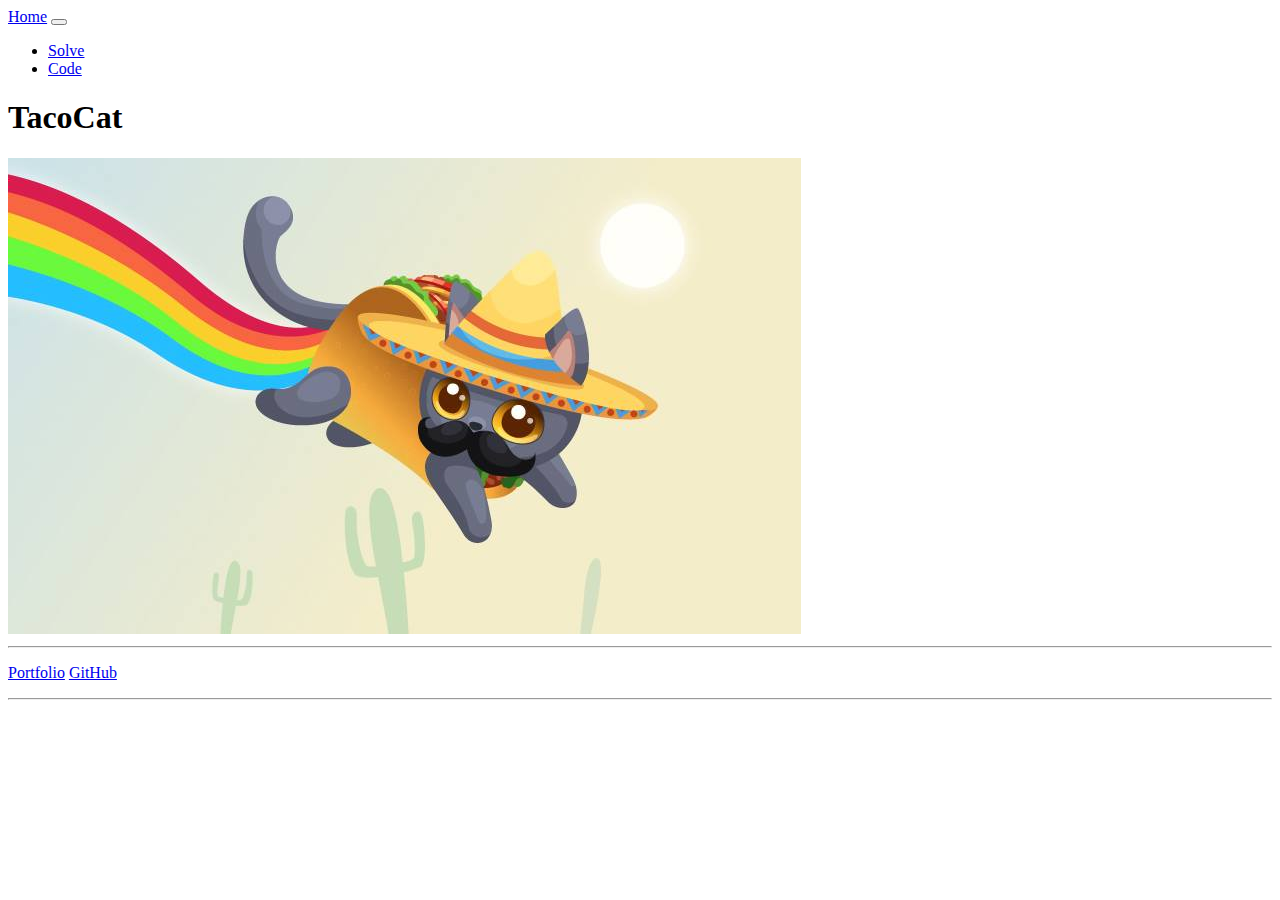
==== index.html @ 8b44cc51 "Add github url" ====
<!DOCTYPE html>
<html lang="en">
  <head>
    <meta charset="UTF-8" />
    <meta name="viewport" content="width=device-width, initial-scale=1.0" />
    <!-- Boostrap -->
    <link
      rel="stylesheet"
      href="https://cdn.jsdelivr.net/npm/bootstrap@4.5.3/dist/css/bootstrap.min.css"
      integrity="sha384-TX8t27EcRE3e/ihU7zmQxVncDAy5uIKz4rEkgIXeMed4M0jlfIDPvg6uqKI2xXr2"
      crossorigin="anonymous"
    />
    <link rel="stylesheet" href="css/site.css" />
    <title>TacoCat</title>
  </head>
  <body>
    <div class="container">
      <nav class="navbar navbar-expand-lg navbar-light bg-light">
        <a class="navbar-brand" href="index.html">Home</a>
        <button
          class="navbar-toggler"
          type="button"
          data-toggle="collapse"
          data-target="#navbarSupportedContent"
          aria-controls="navbarSupportedContent"
          aria-expanded="false"
          aria-label="Toggle navigation"
        >
          <span class="navbar-toggler-icon"></span>
        </button>

        <div class="collapse navbar-collapse" id="navbarSupportedContent">
          <ul class="navbar-nav mr-auto">
            <li class="nav-item">
              <a class="nav-link" href="solve.html">Solve</a>
            </li>
            <li class="nav-item">
              <a class="nav-link" href="code.html">Code</a>
            </li>
          </ul>
        </div>
      </nav>
      <!-- Jumbotron section -->
      <div class="jumbotron jumbotron">
        <div class="container text-center">
          <h1 class="display-1">TacoCat</h1>
          <img src="img/TacoCat.jpg" alt="Taco cat" />
          <!-- <p class="lead">Jumbo helper text</p> -->
          <hr class="my-5" />
          <!-- <p>More info</p> -->
          <p class="lead">
            <a
              class="btn btn-primary btn-lg"
              href="https://www.aarondevon.com/"
              target="_blank"
              role="button"
              >Portfolio</a
            >
            <a
              class="btn btn-primary btn-lg"
              href="https://github.com/aarondevon/TacoCat"
              role="button"
              >GitHub</a
            >
          </p>
        </div>
      </div>

      <hr />
    </div>
    <!-- Boostrap -->
    <script
      src="https://code.jquery.com/jquery-3.5.1.slim.min.js"
      integrity="sha384-DfXdz2htPH0lsSSs5nCTpuj/zy4C+OGpamoFVy38MVBnE+IbbVYUew+OrCXaRkfj"
      crossorigin="anonymous"
    ></script>
    <script
      src="https://cdn.jsdelivr.net/npm/bootstrap@4.5.3/dist/js/bootstrap.bundle.min.js"
      integrity="sha384-ho+j7jyWK8fNQe+A12Hb8AhRq26LrZ/JpcUGGOn+Y7RsweNrtN/tE3MoK7ZeZDyx"
      crossorigin="anonymous"
    ></script>
    <!-- Site js -->
    <script src="js/site.js"></script>
  </body>
</html>
---- css/site.css ----
.code {
  font-family: monospace;
  font-size: 1.25rem;
}
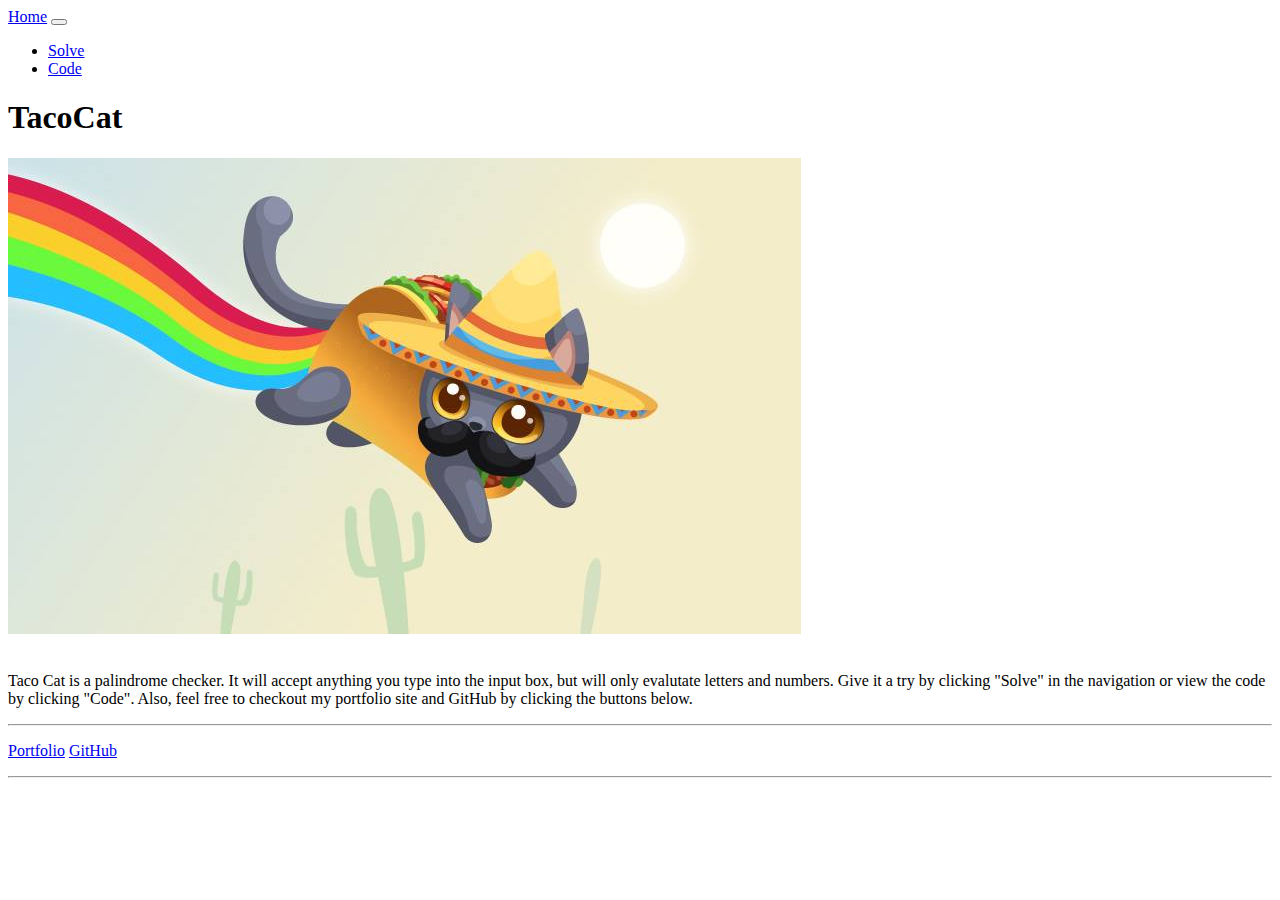
==== commit ceb30d1a: "Add description to homepage" ====
--- a/index.html
+++ b/index.html
@@ -45,7 +45,15 @@
         <div class="container text-center">
           <h1 class="display-1">TacoCat</h1>
           <img src="img/TacoCat.jpg" alt="Taco cat" />
-          <!-- <p class="lead">Jumbo helper text</p> -->
+          <br />
+          <br />
+          <p class="lead">
+            Taco Cat is a palindrome checker. It will accept anything you type
+            into the input box, but will only evalutate letters and numbers.
+            Give it a try by clicking "Solve" in the navigation or view the code
+            by clicking "Code". Also, feel free to checkout my portfolio site
+            and GitHub by clicking the buttons below.
+          </p>
           <hr class="my-5" />
           <!-- <p>More info</p> -->
           <p class="lead">
@@ -59,6 +67,7 @@
             <a
               class="btn btn-primary btn-lg"
               href="https://github.com/aarondevon/TacoCat"
+              target="_blank"
               role="button"
               >GitHub</a
             >
--- a/css/site.css
+++ b/css/site.css
@@ -2,3 +2,7 @@
   font-family: monospace;
   font-size: 1.25rem;
 }
+
+.error {
+  color: red;
+}
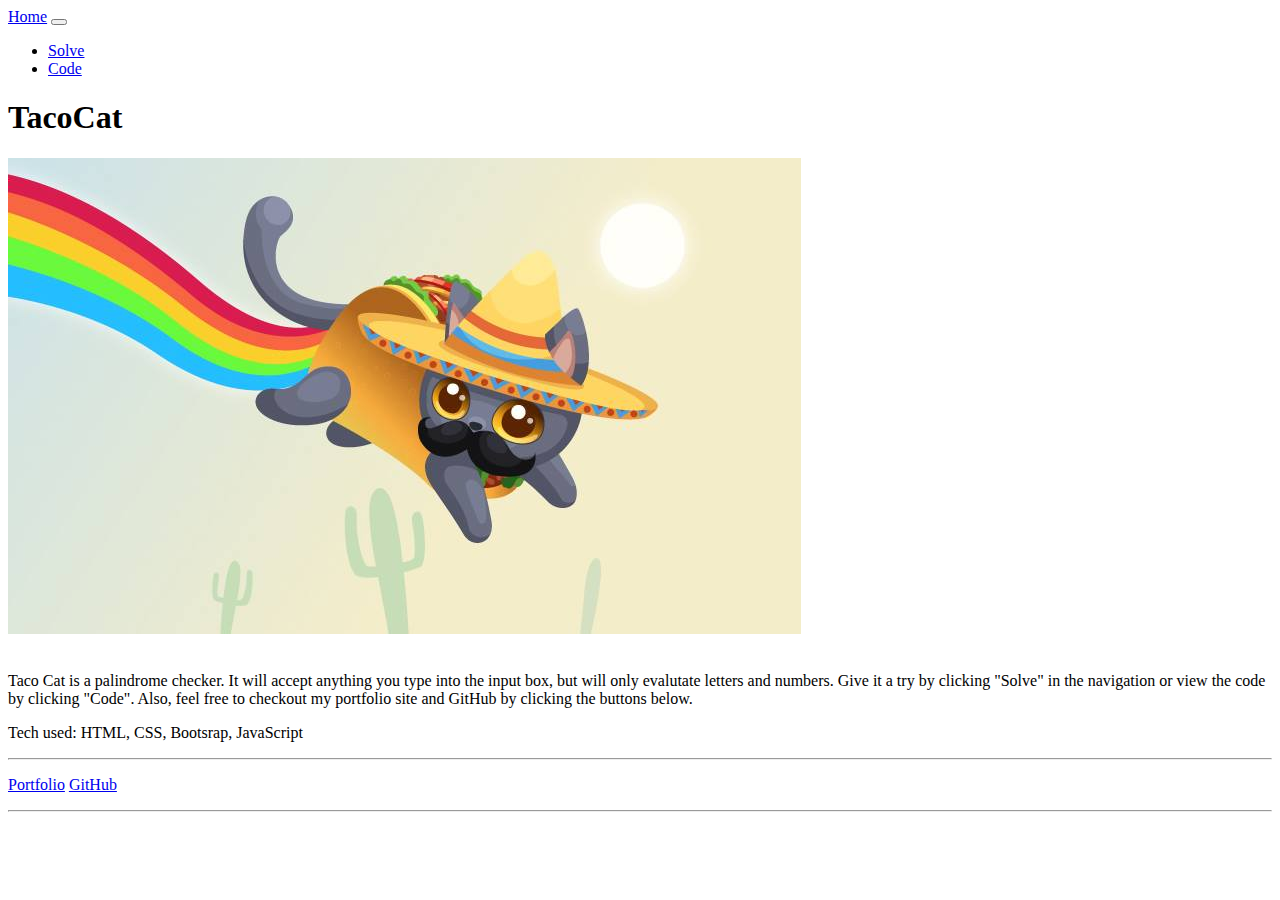
==== commit 400ea757: "Add tech used" ====
--- a/index.html
+++ b/index.html
@@ -54,6 +54,7 @@
             by clicking "Code". Also, feel free to checkout my portfolio site
             and GitHub by clicking the buttons below.
           </p>
+          <p>Tech used: HTML, CSS, Bootsrap, JavaScript</p>
           <hr class="my-5" />
           <!-- <p>More info</p> -->
           <p class="lead">
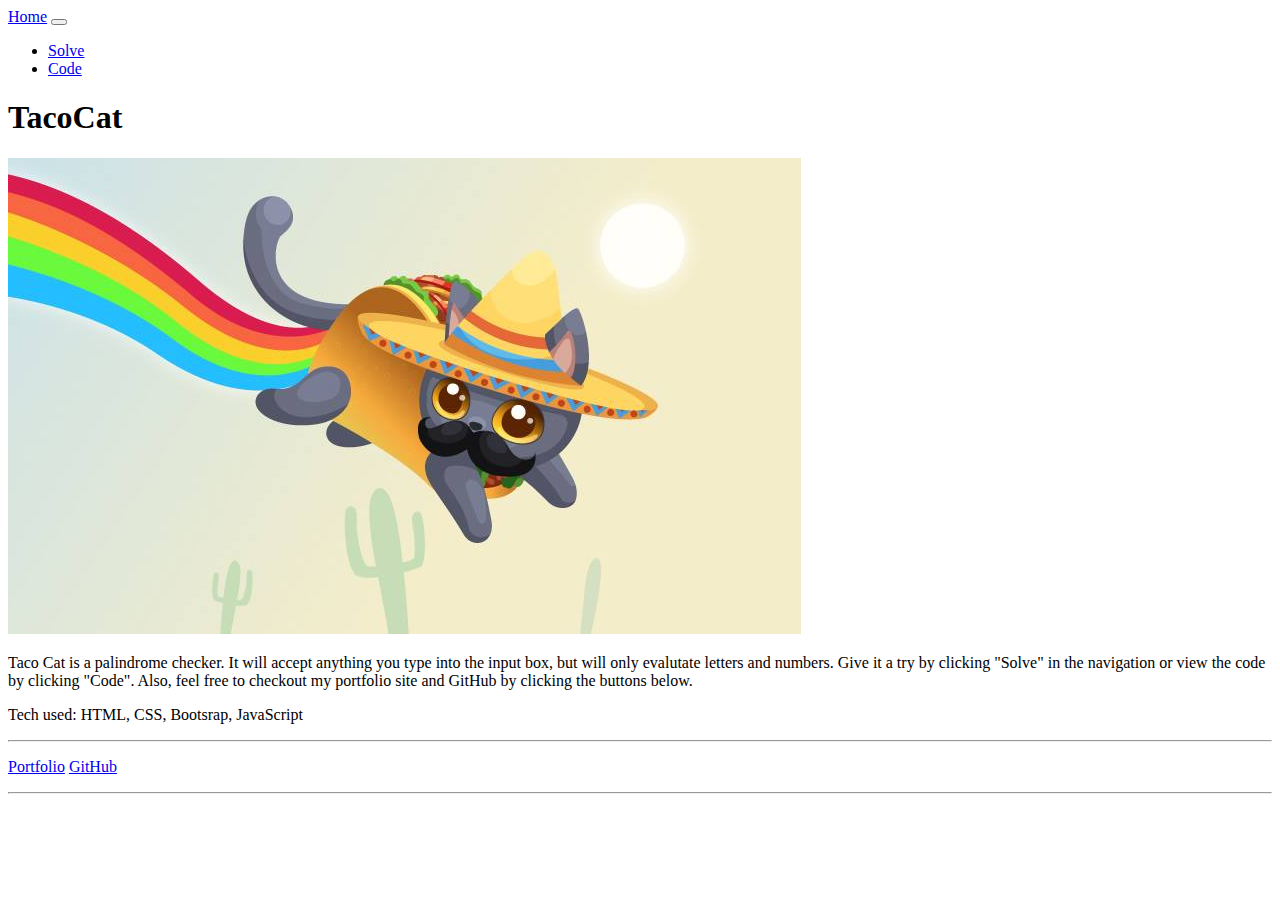
==== commit 762f799e: "add row, change display size" ====
--- a/index.html
+++ b/index.html
@@ -42,22 +42,31 @@
       </nav>
       <!-- Jumbotron section -->
       <div class="jumbotron jumbotron">
-        <div class="container text-center">
-          <h1 class="display-1">TacoCat</h1>
-          <img src="img/TacoCat.jpg" alt="Taco cat" />
-          <br />
-          <br />
-          <p class="lead">
-            Taco Cat is a palindrome checker. It will accept anything you type
-            into the input box, but will only evalutate letters and numbers.
-            Give it a try by clicking "Solve" in the navigation or view the code
-            by clicking "Code". Also, feel free to checkout my portfolio site
-            and GitHub by clicking the buttons below.
-          </p>
-          <p>Tech used: HTML, CSS, Bootsrap, JavaScript</p>
-          <hr class="my-5" />
-          <!-- <p>More info</p> -->
-          <p class="lead">
+        <div class="row">
+          <div class="col text-center p-4"><h1 class="display-2">TacoCat</h1></div>
+        </div>
+        <div class="row">
+          <div class="col-12 col-md-6">
+            <div class="text-center">
+              <img class="img-fluid" src="img/TacoCat.jpg" alt="Taco cat" />
+            </div>
+          </div>
+          <div class="col-12 col-md-6">
+            <p class="lead">
+              Taco Cat is a palindrome checker. It will accept anything you type
+              into the input box, but will only evalutate letters and numbers.
+              Give it a try by clicking "Solve" in the navigation or view the code
+              by clicking "Code". Also, feel free to checkout my portfolio site
+              and GitHub by clicking the buttons below.
+            </p>
+            <p>Tech used: HTML, CSS, Bootsrap, JavaScript</p>
+          </div>
+        </div>
+        <hr class="my-5" />
+        <div class="row">
+          <div class="col">
+                      <!-- <p>More info</p> -->
+          <p class="lead text-center">
             <a
               class="btn btn-primary btn-lg"
               href="https://www.aarondevon.com/"
@@ -73,6 +82,12 @@
               >GitHub</a
             >
           </p>
+          </div>
+        </div>
+
+          
+          
+
         </div>
       </div>
 
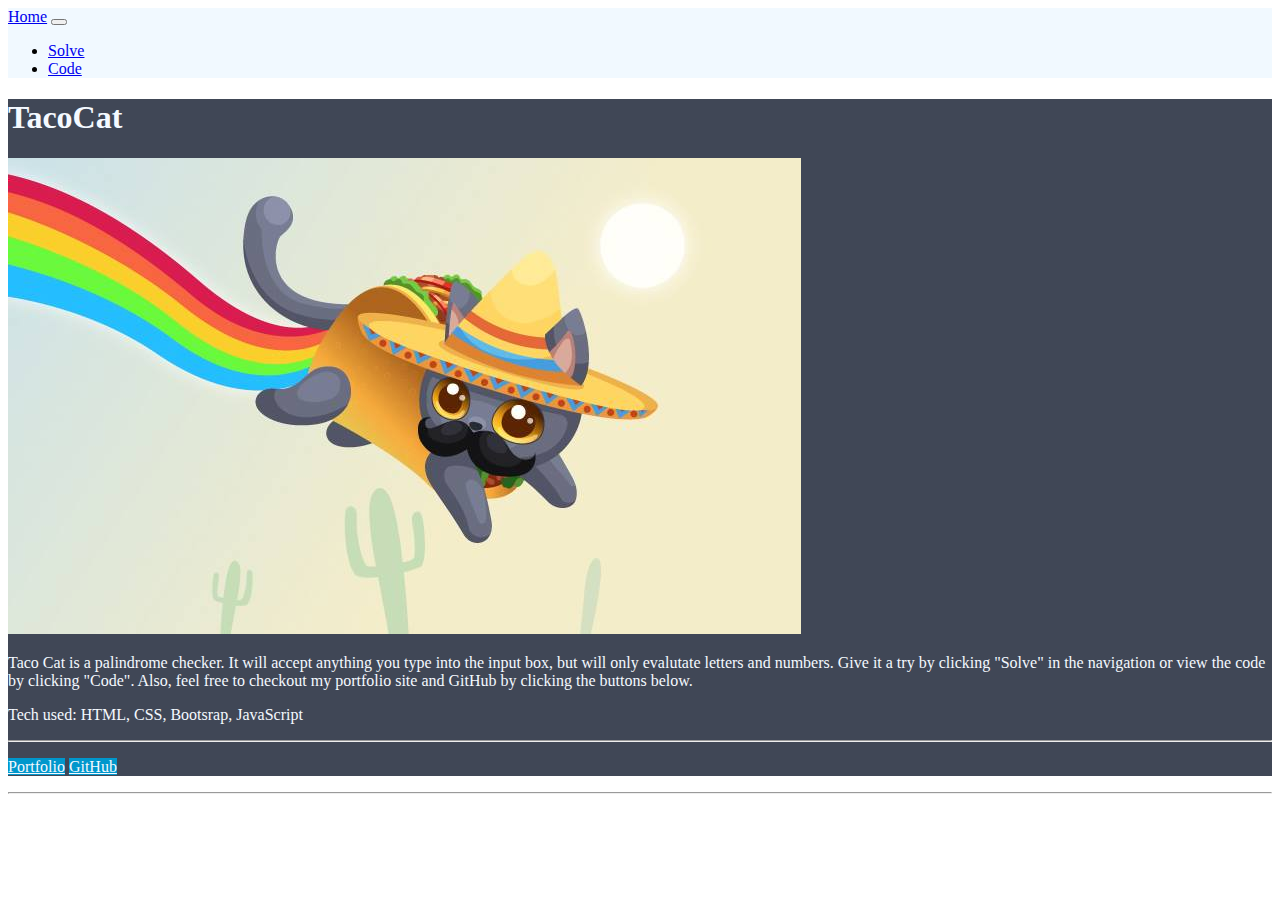
==== commit b90134cc: "update nav bar style" ====
--- a/index.html
+++ b/index.html
@@ -15,7 +15,7 @@
   </head>
   <body>
     <div class="container">
-      <nav class="navbar navbar-expand-lg navbar-light bg-light">
+      <nav class="navbar navbar-expand-lg navbar-light">
         <a class="navbar-brand" href="index.html">Home</a>
         <button
           class="navbar-toggler"
@@ -41,7 +41,7 @@
         </div>
       </nav>
       <!-- Jumbotron section -->
-      <div class="jumbotron jumbotron">
+      <div class="jumbotron">
         <div class="row">
           <div class="col text-center p-4"><h1 class="display-2">TacoCat</h1></div>
         </div>
--- a/css/site.css
+++ b/css/site.css
@@ -4,5 +4,33 @@
 }
 
 .error {
-  color: red;
+  color: #f2522e;
 }
+
+.navbar {
+  background-color: #f1f9ff;
+}
+
+/* .navbar a {
+  color: #fff;
+} */
+
+.jumbotron {
+  background-color: #404756;
+  color: #f4f9ff;
+}
+
+.btn-primary {
+  background-color: #0097cc;
+  color: #f4f9ff;
+}
+
+.btn-primary:hover,
+.btn-primary:focus,
+.btn-primary:active,
+.btn-primary.active,
+.open > .dropdown-toggle.btn-primary {
+  background-color: #1261a6;
+  border-color: #1261a6; /*set the color you want here*/
+  color: #f4f9ff;
+}
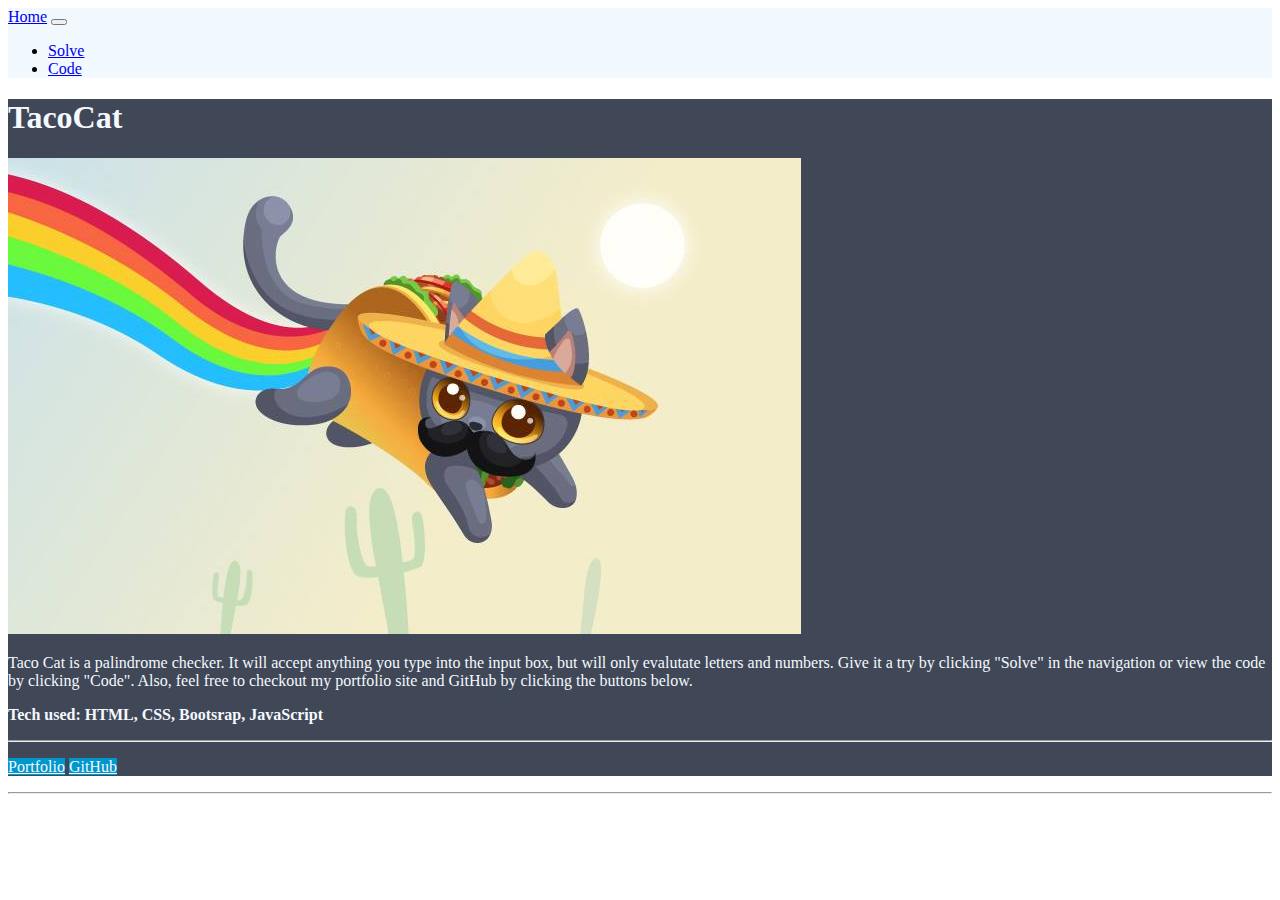
==== commit e77a48fe: "style tech used secton" ====
--- a/index.html
+++ b/index.html
@@ -59,7 +59,7 @@
               by clicking "Code". Also, feel free to checkout my portfolio site
               and GitHub by clicking the buttons below.
             </p>
-            <p>Tech used: HTML, CSS, Bootsrap, JavaScript</p>
+            <p class="tech-used">Tech used: HTML, CSS, Bootsrap, JavaScript</p>
           </div>
         </div>
         <hr class="my-5" />
--- a/css/site.css
+++ b/css/site.css
@@ -34,3 +34,7 @@
   border-color: #1261a6; /*set the color you want here*/
   color: #f4f9ff;
 }
+
+.tech-used {
+  font-weight: bold;
+}
